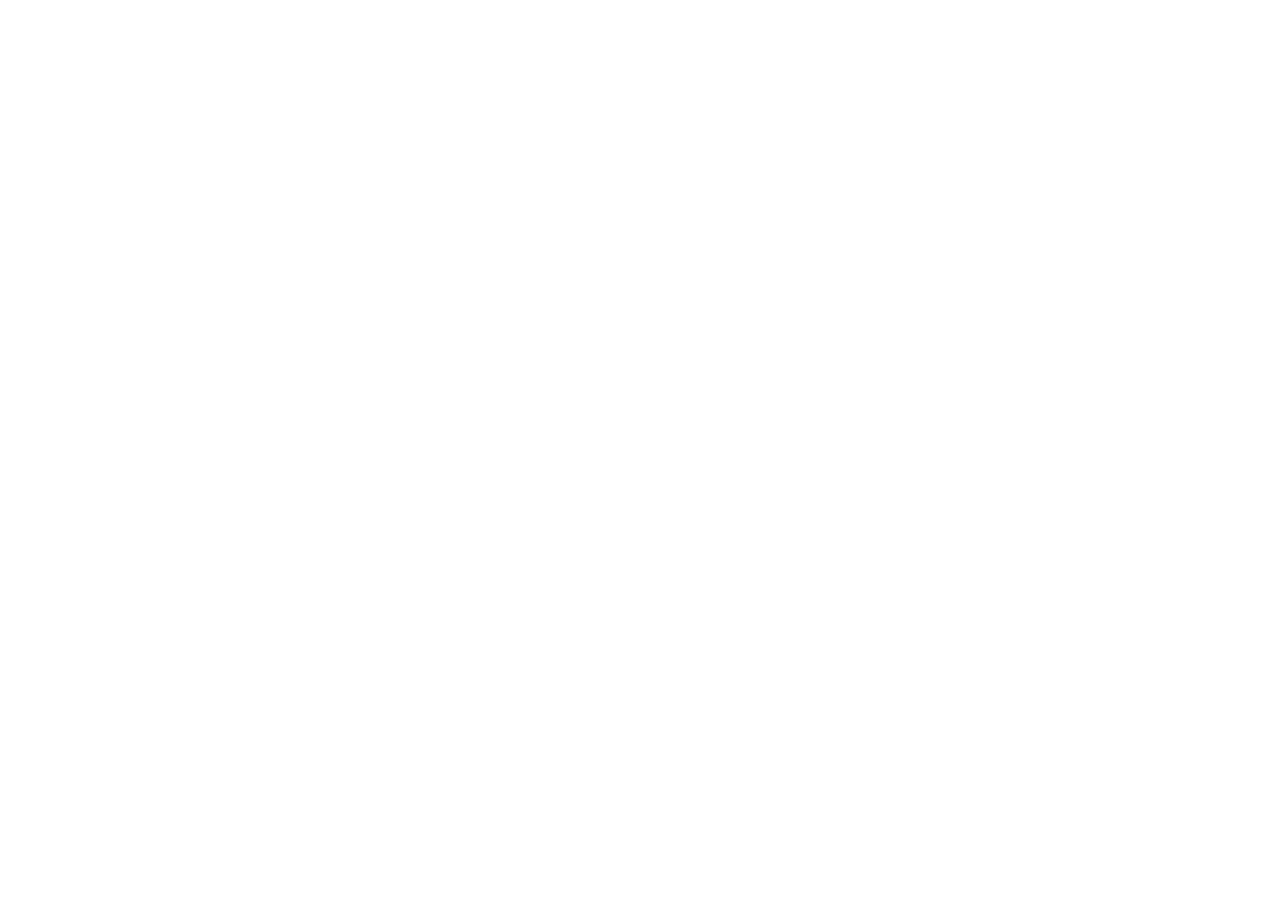
==== cahpter 2/index.html @ e9855a03 "CHAPTER 2 ASSIGNMENT" ====
<!DOCTYPE html>
<html lang="en">

<head>
    <meta charset="UTF-8" />
    <meta http-equiv="X-UA-Compatible" content="IE=edge" />
    <meta name="viewport" content="width=device-width, initial-scale=1.0" />
    <title>Document</title>
</head>

<body>

</body>

</html>
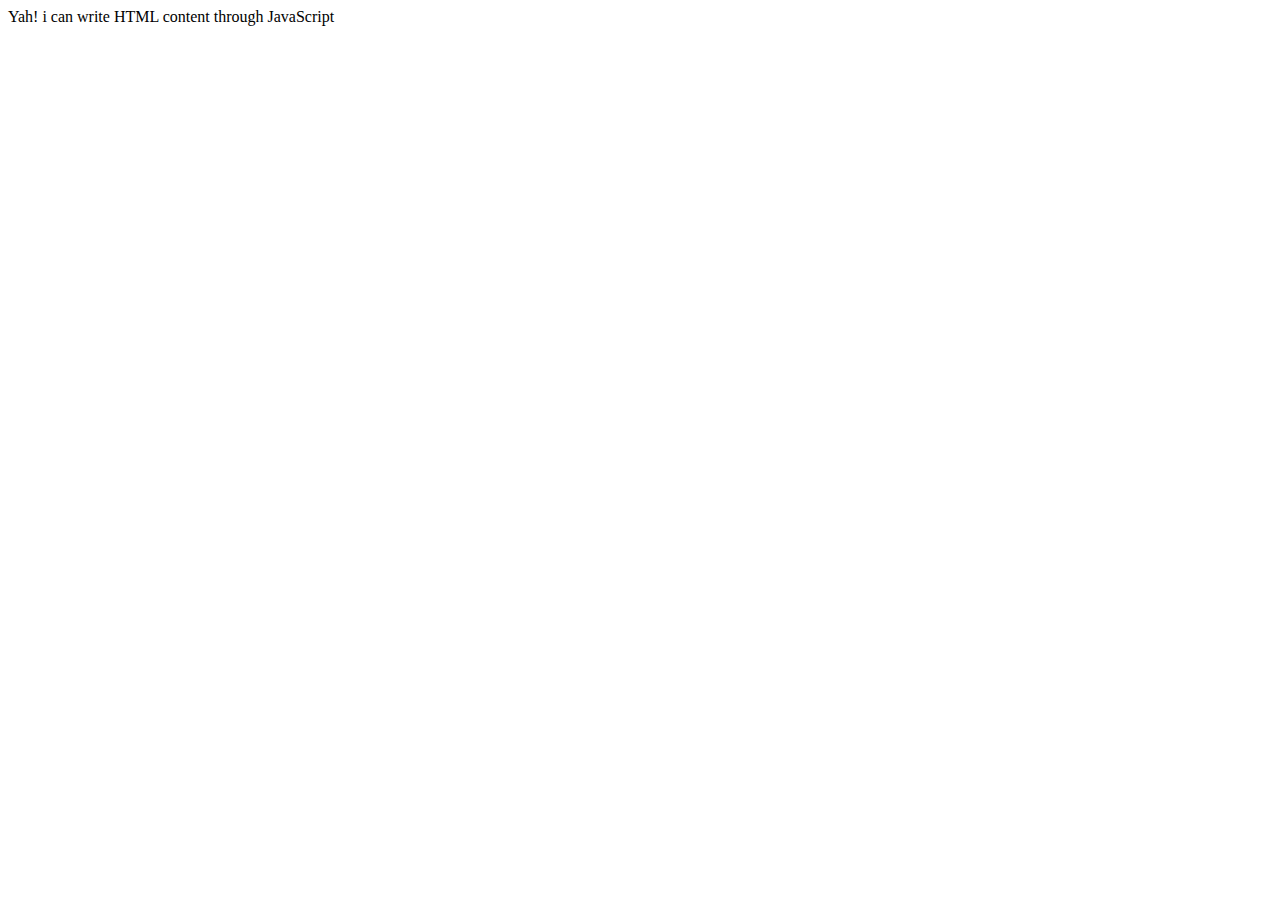
==== commit a5618dcb: "Chapter 2 Complete Assignment" ====
--- a/cahpter 2/index.html
+++ b/cahpter 2/index.html
@@ -9,7 +9,71 @@
 </head>
 
 <body>
+    <script>
+        // 1. Declare a variable called username
 
+        let username;
+
+        // 2. Declare a variable called myName & assign to it a string
+        //     that represents your Full Name.
+
+        let MyName = "M.Saad";
+        console.log("MyName:", MyName);
+
+        // 3. Write script to
+        // a) Declare a JS variable, titled message.
+        // b) Assign “Hello World” to variable message
+        // c) Display the message in alert box.
+
+        let message = "hello world";
+        alert(message);
+
+        // 4. Write a script to save student’s bio data in JS variables and
+        //     show the data in alert boxes.
+
+        let Student_Name = "Jhone Doe";
+        alert(Student_Name);
+
+        let Student_Age = "15 Years old";
+        alert(Student_Age);
+
+        let Cource_Name = "Certified Mobile Application Development";
+        alert(Cource_Name);
+
+        // 5. Write a script to display the following alert using one JS
+        //     variable:
+
+        let Pizza_Name = "PIZZA \r\n PIZZ \r\n PIZ \r\n PI \r\n P";
+        alert(Pizza_Name);
+
+        // 6. Declare a variable called email and assign to it a string that
+        //     represents your Email Address(e.g. example@example.com).
+        //     Show the blow mentioned message in an alert box.(Hint: use
+        //     string concatenation)
+
+
+        let User_Email = " example@example.com";
+        alert(MyName + User_Email);
+
+        // 7. Declare a variable called book & give it the value “A
+        //     smarter way to learn JavaScript”. Display the following
+        //     message in an alert box:
+
+        let Book = " A smarter way to learn JavaScript";
+        let text = "I am Trying to learn from the Book";
+        alert(text + Book);
+
+        // 8. Write a script to display this in browser through JS
+
+        document.write("Yah! i can write HTML content through JavaScript");
+
+        // 9. Store following string in a variable and show in alert and
+        //     browser through JS
+        //     “▬▬▬▬▬▬▬▬▬ஜ۩۞۩ஜ▬▬▬▬▬▬▬▬▬”
+
+        let Style = "▬▬▬▬▬▬▬▬▬ஜ۩۞۩ஜ▬▬▬▬▬▬▬▬▬";
+        alert(Style);
+    </script>
 </body>
 
 </html>